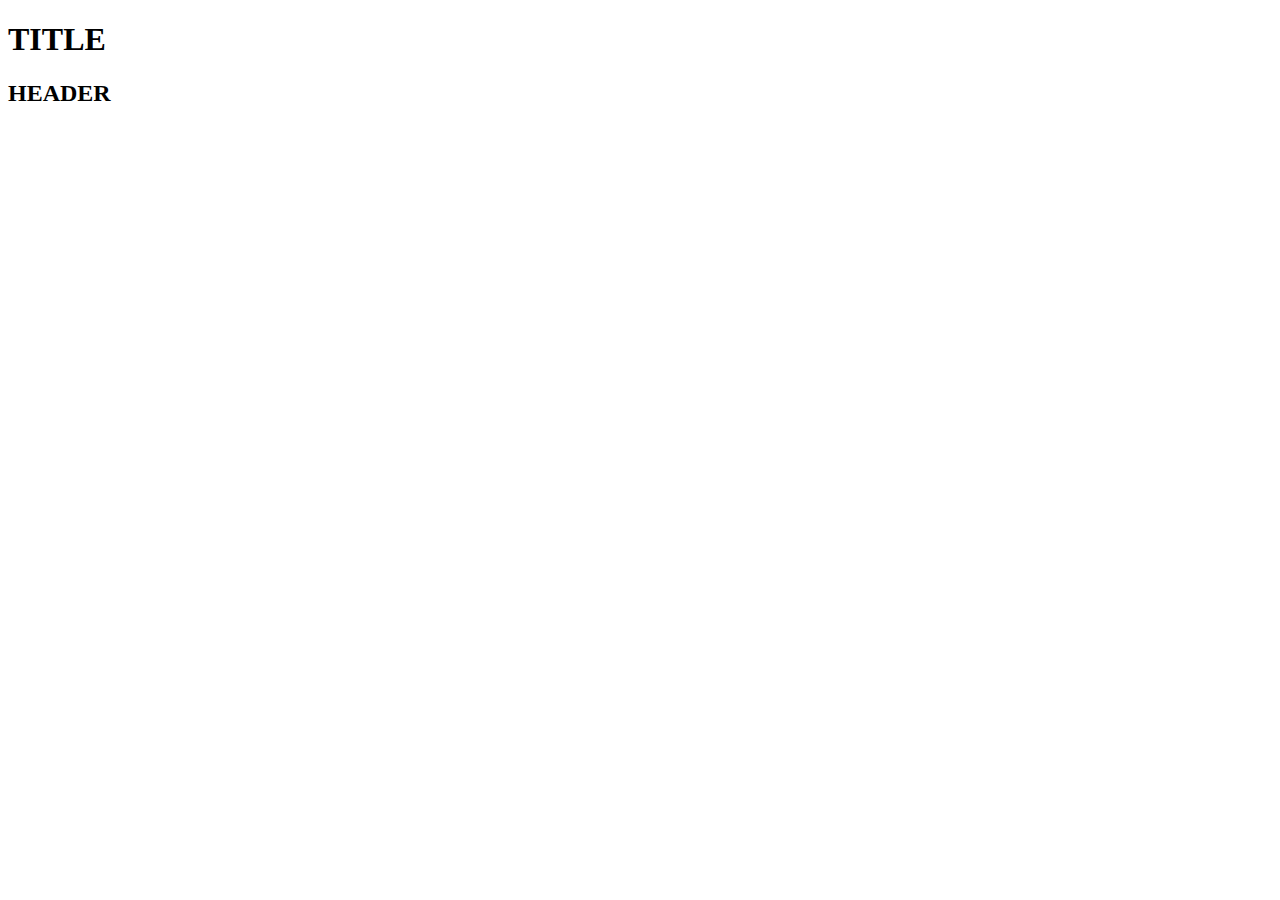
==== template.html @ f2b447f6 "Quickly get a beginner resources page running" ====
<!DOCTYPE html>
<html lang="en">
<head>
<meta charset="utf-8">
<title>TITLE</title>
<link rel="stylesheet" href="css/styles.css">
</head>
<body>

<h1>TITLE</h1>

<h2>HEADER</h2>

</body>
</html>
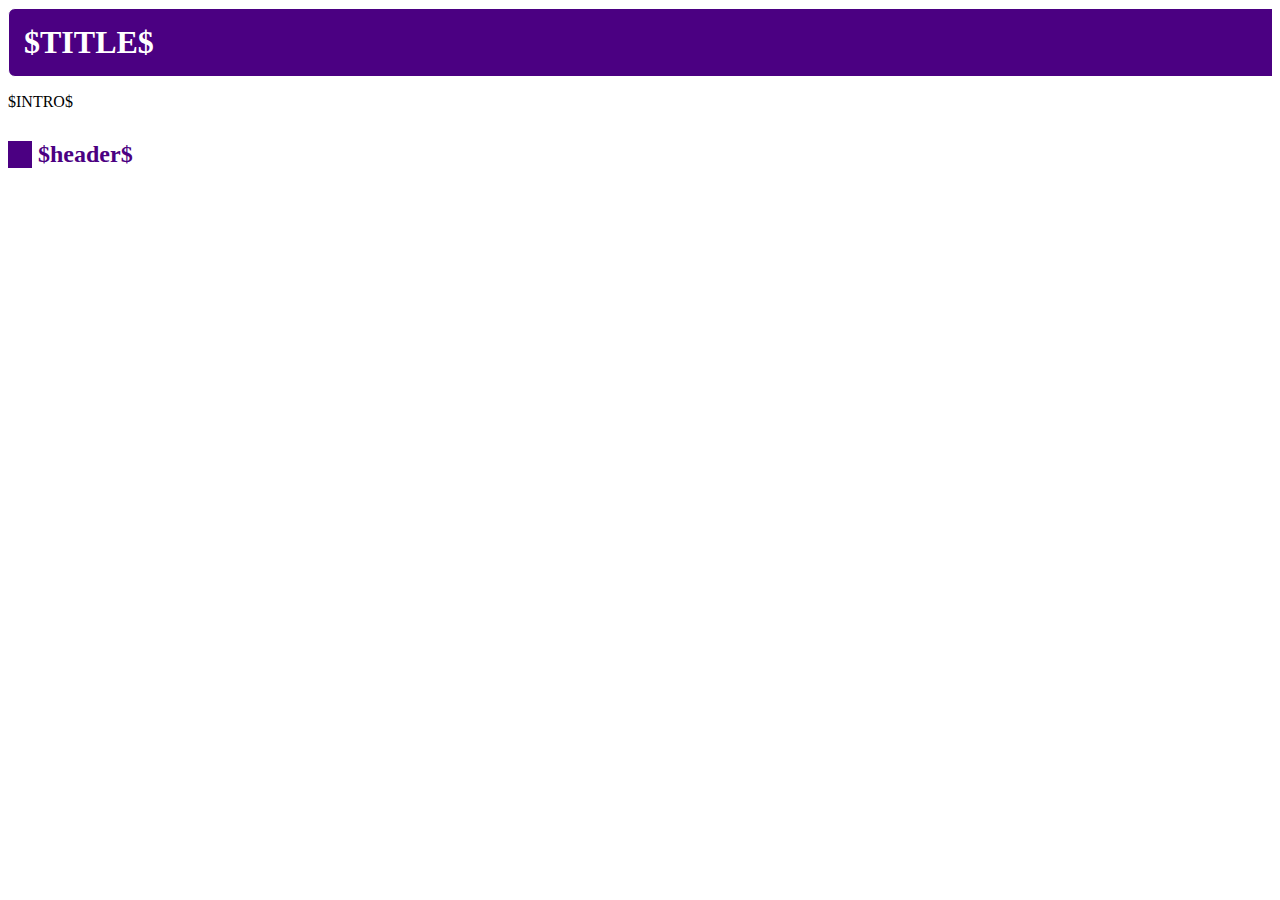
==== commit 1be4463f: "Redo the template" ====
--- a/template.html
+++ b/template.html
@@ -2,14 +2,29 @@
 <html lang="en">
 <head>
 <meta charset="utf-8">
-<title>TITLE</title>
+<meta name="viewport" content="width=device-width, initial-scale=1.0">
+<title>$TITLE$</title>
 <link rel="stylesheet" href="css/styles.css">
 </head>
 <body>
 
-<h1>TITLE</h1>
+<header></header>
 
-<h2>HEADER</h2>
+<article>
+
+<h1>$TITLE$</h1>
+
+<p>$INTRO$</p>
+
+
+<section>
+<h2>$header$</h2>
+</section>
+
+
+</article>
+
+<footer></footer>
 
 </body>
 </html>--- a/css/styles.css
+++ b/css/styles.css
@@ -0,0 +1,35 @@
+body {
+	font-family: "Georgia", Times, serif;
+}
+h1 {
+	width: 98%;
+	background:indigo;
+	color: white;
+	padding: 15px;
+	margin: 0px;
+	border: 1px solid white;
+	border-radius: 7px;
+}
+h2 {
+	color : indigo;
+	border-left : 1em solid indigo;
+	padding-left : 0.25em;
+	margin-top : 1.25em;
+}
+article {
+    overflow: hidden;
+}
+.right {
+    float: right;
+    width: 150px;
+}
+.left {
+    float: left;
+    width: 150px;
+}
+.middle {
+    margin: 0 150px;
+    background: lavender;
+    height: 100%;
+    text-align: center;
+}